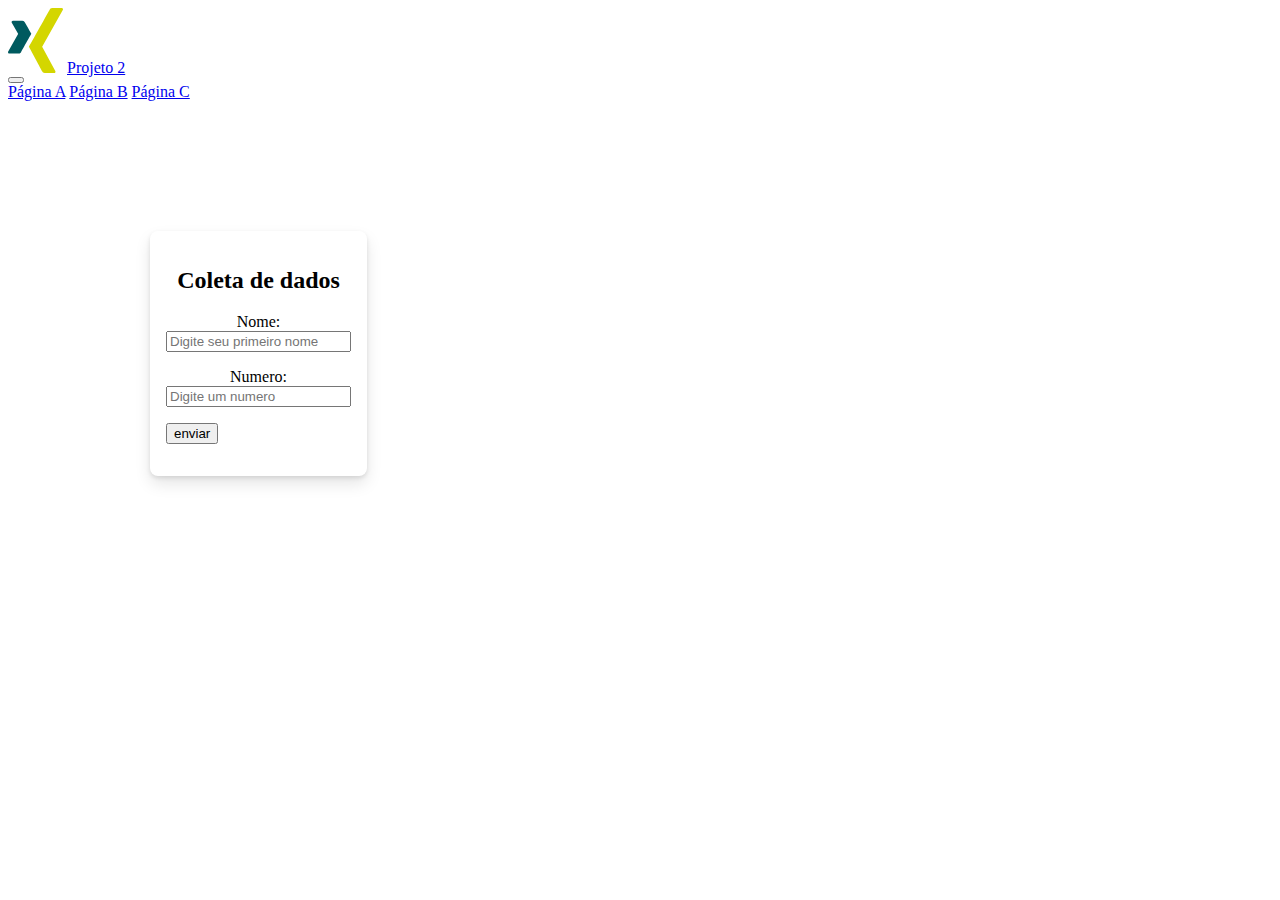
==== index.html @ f432dbc3 "Add files via upload" ====
<!DOCTYPE html>
<html lang="pt-br">
  <head>
    <!-- Required meta tags -->
    <meta charset="utf-8">
    <meta name="viewport" content="width=device-width, initial-scale=1">    

    <!-- Bootstrap CSS -->
    <link rel="stylesheet" href="/bootstrap/css/bootstrap.min.css">    
    <link rel="stylesheet" href="/css/style.css">

    <title>Página A</title>
  </head>
  <body>
      <nav class="navbar navbar-expand-lg navbar-dark bg-dark">
        <div class="container-fluid">
          <img src="/img/xing-icon.svg" alt="Logo" width="55">
          <a class="navbar-brand" href="/index.html">Projeto 2</a>
          <button class="navbar-toggler" type="button" data-bs-toggle="collapse" data-bs-target="#navbarNavAltMarkup" aria-controls="navbarNavAltMarkup" aria-expanded="false" aria-label="Toggle navigation">
            <span class="navbar-toggler-icon"></span>
          </button>
          <div class="collapse navbar-collapse" id="navbarNavAltMarkup">
            <div class="navbar-nav">
              <a class="nav-link active" aria-current="page" href="/index.html">Página A</a>
              <a class="nav-link" href="/pagina_a.html">Página B</a>
              <a class="nav-link" href="/pagina_b.html">Página C</a>              
            </div>
          </div>
        </div>
      </nav>
      <div class="container">
        <div class= "grid" style="--bs-columns :12">
          <div class="g-col-8">
            <form>
              <h2 class="tituloform">Coleta de dados</h2>
              <p><label for="nome">Nome: </label>
                 <input type="text" nome="nome" id="nome" placeholder="Digite seu primeiro nome"></p>
              <p><label for="numero">Numero: </label>
                <input type="number" numero="numero" id="numero" placeholder="Digite um numero"></p>
              <p><input onclick="coletarDadosA()" class="enviar" type="submit" id="enviar" value="enviar"></p>
            </form>
          </div>
        </div>
      </div>
  

    <!-- Optional JavaScript; choose one of the two! -->

    <!-- Option 1: Bootstrap Bundle with Popper -->
    <script src="/bootstrap/js/bootstrap.bundle.min.js"></script>
    <script src="/scripts/script.js"></script>
    <!-- Option 2: Separate Popper and Bootstrap JS -->
    <!--
    <script src="https://cdn.jsdelivr.net/npm/@popperjs/core@2.10.2/dist/umd/popper.min.js" integrity="sha384-7+zCNj/IqJ95wo16oMtfsKbZ9ccEh31eOz1HGyDuCQ6wgnyJNSYdrPa03rtR1zdB" crossorigin="anonymous"></script>
    <script src="https://cdn.jsdelivr.net/npm/bootstrap@5.1.3/dist/js/bootstrap.min.js" integrity="sha384-QJHtvGhmr9XOIpI6YVutG+2QOK9T+ZnN4kzFN1RtK3zEFEIsxhlmWl5/YESvpZ13" crossorigin="anonymous"></script>
    -->
  </body>
</html>
---- css/style.css ----
.container {
    padding-top: 130px;
    padding-bottom: 200px;
    max-width: 980px;
    margin: 0 auto;
    display: flex;
    grid-template-columns:  2fr;
    align-items: center;
    gap: 40px;

}
form {
    padding: 16px;
    border-radius: 8px;
    box-shadow: 0 2px 4px rgba(0, 0, 0, .1), 0 8px 16px rgba(0, 0, 0, .1);
    text-align: center;
}

form input, button{
    display: block;
}
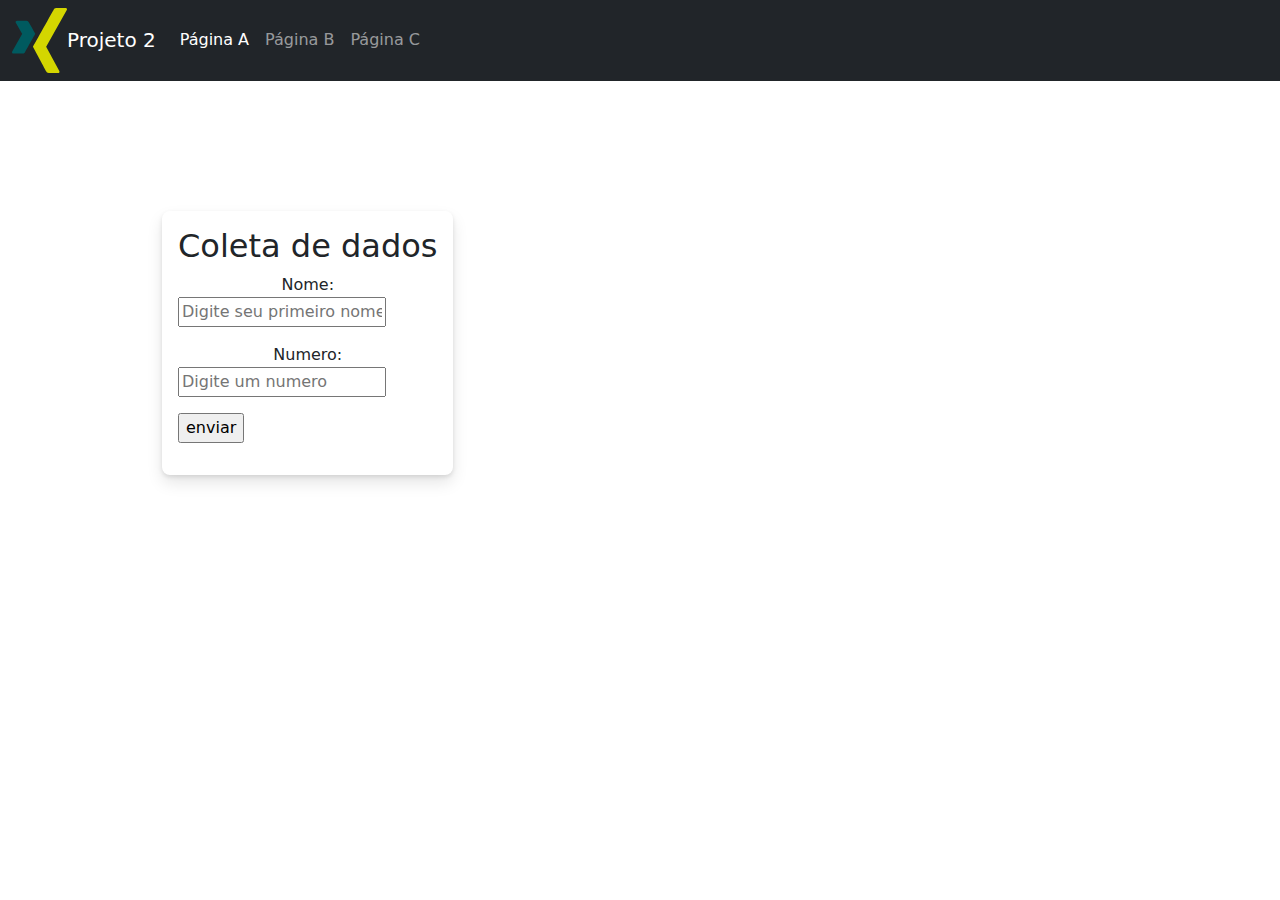
==== commit dcb5f419: "Add files via upload" ====
--- a/index.html
+++ b/index.html
@@ -3,6 +3,7 @@
   <head>
     <!-- Required meta tags -->
     <meta charset="utf-8">
+    <meta http-equiv="X-UA-Compatible" content="IE=edge">
     <meta name="viewport" content="width=device-width, initial-scale=1">    
 
     <!-- Bootstrap CSS -->
